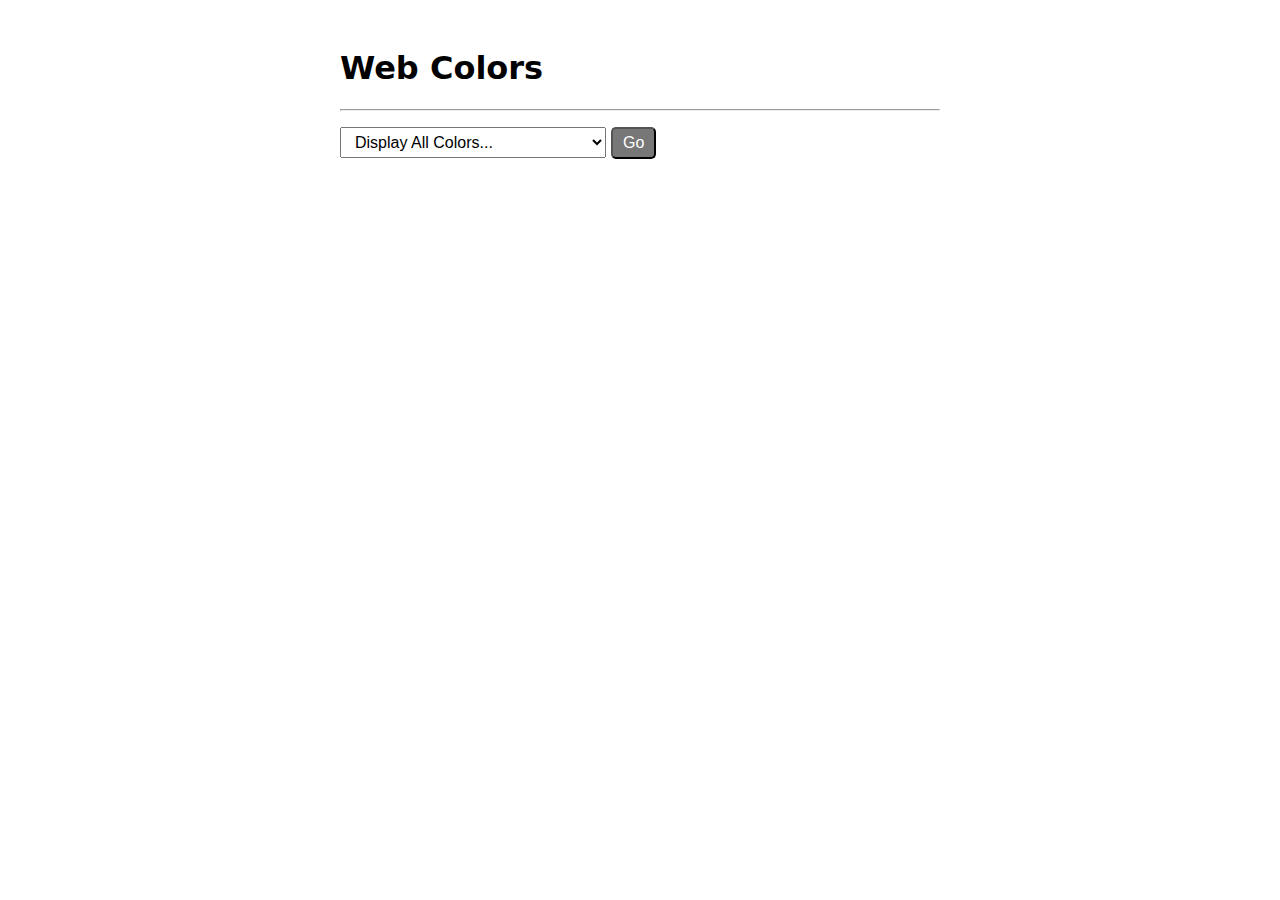
==== user.html @ 7320b7e4 "did sum" ====
<!DOCTYPE html>
<html lang="en">
  <head>
    <meta charset="UTF-8" />
    <meta http-equiv="X-UA-Compatible" content="IE=edge" />
    <meta name="viewport" content="width=device-width, initial-scale=1.0" />

    <title>Web Colors</title>

    <link rel="icon" type="image/x-icon" href="img/favicon.ico" />
    <link rel="stylesheet" href="style.css" />
    <link href="login.html" />

    <script defer src="main.js"></script>
  </head>

  <body>
    <main>
      <h1>Web Colors</h1>
      <hr />

      <p>
        <select id="menu-select">
          <option value="all-colors">Display All Colors...</option>
          <option value="bright-colors">Bright Colors...</option>
          <option value="red-pink-families">
            Colors in Red or Pink families...
          </option>
          <option value="family-search">Family Search...</option>
          <option value="start-letter-search">Start Letter Search...</option>
        </select>
        <button id="go-btn">Go</button>
      </p>

      <div id="output"></div>
    </main>
  </body>
</html>
---- style.css ----
main {
  width: 600px;
  margin: auto;
  padding: 20px;
  font-family: system-ui, -apple-system, BlinkMacSystemFont, "Segoe UI", Roboto,
    Oxygen, Ubuntu, Cantarell, "Open Sans", "Helvetica Neue", sans-serif;
}

select {
  padding: 5px 10px;
  font-size: 16px;
}

button {
  padding: 5px 10px;
  background-color: #777;
  color: white;
  border-radius: 5px;
  font-size: 16px;
}

button:hover {
  background-color: #555;
  cursor: pointer;
}

.array-objects {
  border: 1px solid black;
}

.innerEls {
  padding: 2px;
}
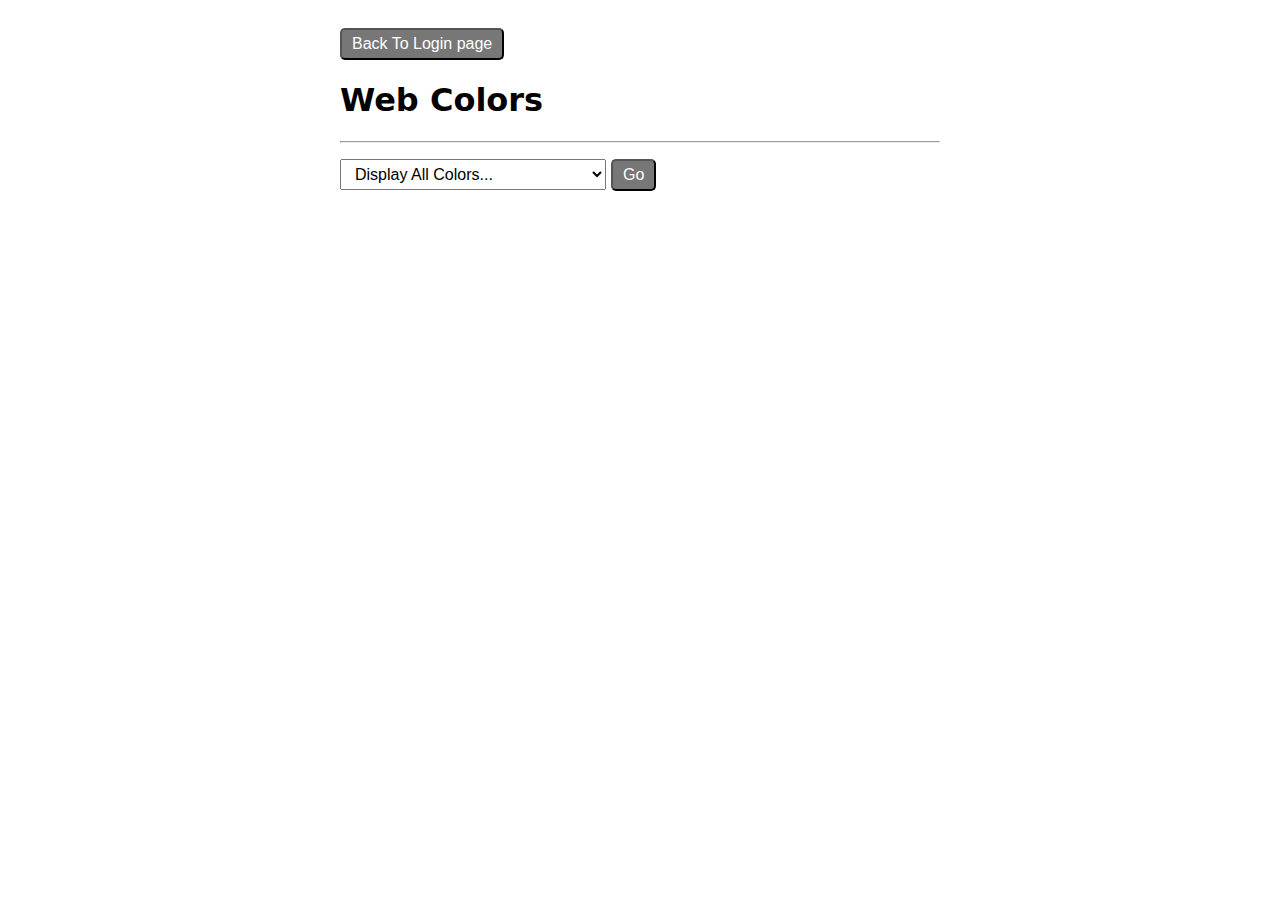
==== commit 945430ad: "did sumn" ====
--- a/user.html
+++ b/user.html
@@ -16,12 +16,16 @@
 
   <body>
     <main>
+      <a href="index.html"
+        ><button id="back" class="back-btn">Back To Login page</button></a
+      >
       <h1>Web Colors</h1>
       <hr />
 
       <p>
         <select id="menu-select">
           <option value="all-colors">Display All Colors...</option>
+          <option value="fav-colors">Favorite Colors...</option>
           <option value="bright-colors">Bright Colors...</option>
           <option value="red-pink-families">
             Colors in Red or Pink families...
